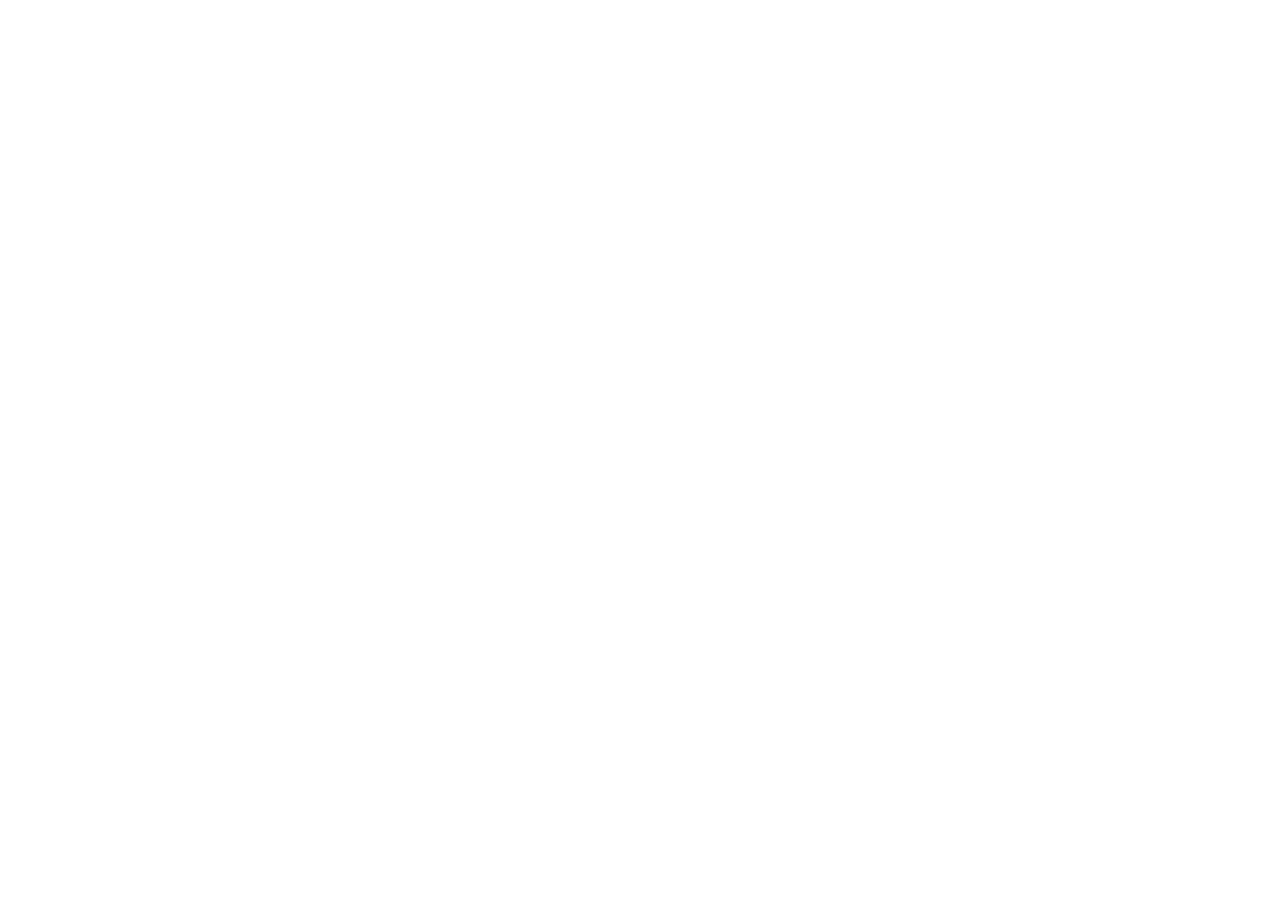
==== src/index.html @ 8c6d3497 "ãlteracao readme" ====
<!DOCTYPE html>
<html>
  <head>
    <meta charset="utf-8">
    <title>Data Lovers</title>
    <link rel="stylesheet" href="style.css" />
  </head>
  <body>
    <div id="root"></div>
    <script src="./data/injuries/injuries.json"></script>
    <!-- <script src="./data/pokemon/pokemon.js"></script> -->
    <!-- <script src="./data/steam/steam.js"></script> -->
    <!-- <script src="./data/worldbank/worldbank.js"></script> -->
    <!-- <script src="./data/lol/lol.js"></script> -->
    <script src="data.js"></script>
    <script src="main.js"></script>
  </body>
</html>
---- src/style.css ----
/* footer */

.midias{
    color: rgb(252, 249, 249);
    font-family: montserrat;
    font-size: 30px;
    text-align: center;
    padding-top: 70px;
}
.copyright{
    background-color:#021324;
    height: 50px;
    color: rgb(252, 249, 249);
    font-family: Arial, Helvetica, sans-serif;
    font-size: 13px;
    text-align: center;
    padding-top: 25px
}
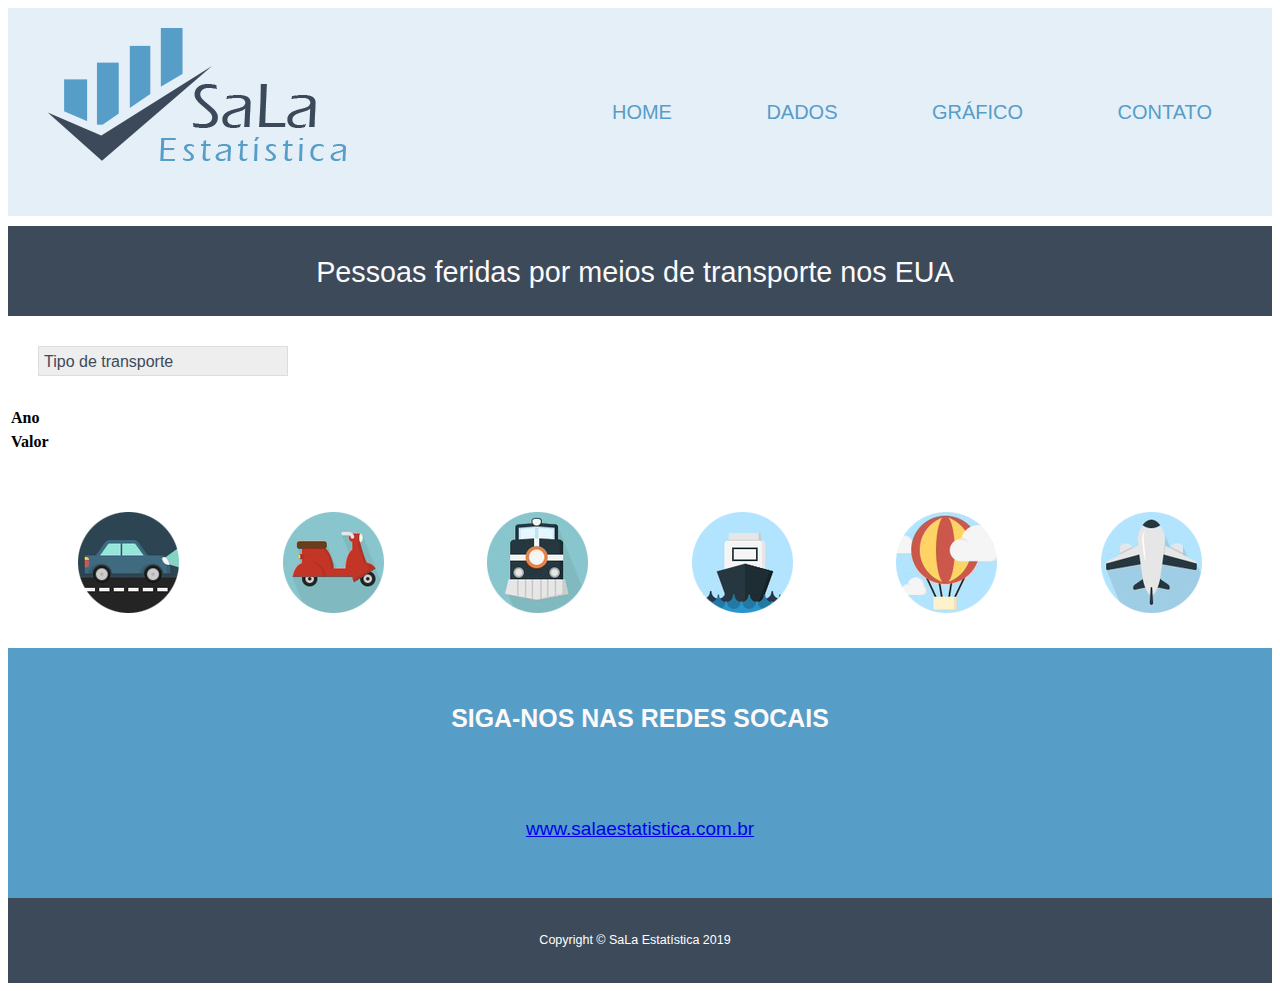
==== commit 5a635b65: "html e css" ====
--- a/src/index.html
+++ b/src/index.html
@@ -1,18 +1,94 @@
 <!DOCTYPE html>
 <html>
-  <head>
-    <meta charset="utf-8">
-    <title>Data Lovers</title>
-    <link rel="stylesheet" href="style.css" />
-  </head>
-  <body>
-    <div id="root"></div>
-    <script src="./data/injuries/injuries.json"></script>
-    <!-- <script src="./data/pokemon/pokemon.js"></script> -->
-    <!-- <script src="./data/steam/steam.js"></script> -->
-    <!-- <script src="./data/worldbank/worldbank.js"></script> -->
-    <!-- <script src="./data/lol/lol.js"></script> -->
-    <script src="data.js"></script>
-    <script src="main.js"></script>
-  </body>
-</html>
+
+<head>
+  <meta charset="utf-8">
+  <meta name="viewport" content="width=device-width">
+  <title>Data Lovers</title>
+  <link rel="stylesheet" href="style.css" />
+  <link rel="stylesheet" href="https://use.fontawesome.com/releases/v5.7.2/css/all.css"
+    integrity="sha384-fnmOCqbTlWIlj8LyTjo7mOUStjsKC4pOpQbqyi7RrhN7udi9RwhKkMHpvLbHG9Sr" crossorigin="anonymous">
+
+
+</head>
+
+<body>
+  <header id="ok">
+    <nav class="nav-items">
+       <p> <img src="assets/sala.png" alt="logo sala"></p>
+        <ul>
+            <li>HOME</li>
+            <li>DADOS</li>
+            <li>GRÁFICO</li>
+            <li>CONTATO</li>
+        </ul>
+    </nav>
+    <section class="expl-text">
+        <p>Pessoas feridas por meios de transporte nos EUA</p>
+      </section>
+  </header>
+
+  <main>
+    <select name="" id="slct">
+      <option selected hidden>Tipo de transporte</option>
+      <option value="" id="cic">Ciclistas</option>
+      <option value="">Motociclistas</option>
+      <option value="">Ocupantes de caminhão grande</option>
+      <option value="">Ocupantes de caminhão pequeno</option>
+      <option value="">Ocupantes de carro</option>
+      <option value="">Ocupantes de ônibus</option>
+      <option value="">Passageiro ou ocupante</option>
+      <option value="">Pedestres</option>
+      <option value="">Rodovia</option>
+      <option value="">Transportadora</option>
+    </select>
+    <table id="year" class="table">
+      <tr>
+        <th class="column1">Ano</th>
+      </tr>
+    </table>
+    <table id="value" class="table">
+      <tr>
+        <th class="column2">Valor</th>
+      </tr>
+    </table>
+    <p id="par"></p>
+  </main>
+  <div id="root"></div>
+  <script id="data" src="./data/injuries/injuries.js"></script>
+  <!-- <script src="./data/pokemon/pokemon.js"></script> -->
+  <!-- <script src="./data/steam/steam.js"></script> -->
+  <!-- <script src="./data/worldbank/worldbank.js"></script> -->
+  <!-- <script src="./data/lol/lol.js"></script> -->
+  <!-- <script src="data.js"></script> -->
+  <script src="main.js"></script>
+  
+  <section class="circle">
+    <img src="assets/carro.png" alt="icone carro">
+    <img src="assets/moto.png" alt="icone moto">
+    <img src="assets/trem.png" alt="icone trem">
+    <img src="assets/barco.png" alt="icone barco">
+    <img src="assets/balao.png" alt="icone balao">
+    <img src="assets/aviao.png" alt="icone aviao">
+</section>
+
+  
+  <footer>
+    <section class="fundo">
+      <div class="midias">
+        <h5 class="titles-footer ">SIGA-NOS NAS REDES SOCAIS</h5>
+        <i class="fab fa-facebook-f icons"></i>
+        <i class="fab fa-google-plus-g icons"></i>
+        <i class="fab fa-twitter icons"></i>
+        <i class="fab fa-linkedin-in icons"></i>
+        <i class="fab fa-fw fa-dribbble icons"></i><br>
+        <a href="http://www.salaestatistica.com.br/">www.salaestatistica.com.br</a>
+      </div>
+    </section>
+    <section class="copyright">
+      <p>Copyright © SaLa Estatística 2019</p>
+    </section>
+  </footer>
+</body>
+
+</html>--- a/src/style.css
+++ b/src/style.css
@@ -1,18 +1,123 @@
-/* footer */
+
+.nav-items{
+    background-color: #e5eff8;
+    font-family: Arial, Helvetica, sans-serif;
+    padding-left: 40px;
+    display: flex;
+    font-size: 100%;
+}
+
+p {
+    display: flex;
+    align-items: left;
+    justify-content: flex-end;
+    display: inline;
+    margin-right: 10px;
+    font-size: 125%;
+    list-style-type: none;
+    flex-grow: 1;
+    
+}
+
+li{
+    color: #569dc8;
+    padding:30px;
+    justify-content: flex-end;
+    display: inline;
+    margin-right: 30px;
+    font-size: 125%;
+    list-style-type: none;
+    line-height: 176px;
+}
+
+li:hover {
+    color: #3d4a5a;
+    cursor: pointer;
+}
+
+.expl-text{
+    background-color:#3d4a5a;
+    margin-top: 10px;
+    height: 60px;
+    color: rgb(252, 249, 249);
+    font-family: Arial, Helvetica, sans-serif;
+    font-size: 23px;
+    text-align: center;
+    padding-top: 30px;
+
+}
+
+#slct{
+    -webkit-appearance: none;  /* Remove estilo padrão do Chrome */
+    background: url(http://www.webcis.com.br/images/imagens-noticias/select/ico-seta-appearance.gif) no-repeat #eeeeee;  /* Imagem de fundo (Seta) */
+    background-position: 218px center;  /*Posição da imagem do background*/
+    width: 250px; /* Tamanho do select, maior que o tamanho da div "div-select" */
+    height:30px; /* Altura do select, importante para que tenha a mesma altura em todo os navegadores */
+    border:1px solid #ddd;
+    padding: 5px;
+    align-items: center;
+    font-size: 16px;
+    color: #3d4a5a;
+
+ }
+
+select{
+    margin: 30px;
+    align-items: center;
+}
+
+#table{
+    display: table;
+    /* display: inline-block; */
+}
+
+#column1{
+    display: inline-block;
+}
+
+#column2{
+    display: inline-block;
+}
+
+td {
+    padding: 5px;
+    background-color: rgb(220, 220, 220);
+}
+
+.fundo{
+    background-color:#569dc8;
+    height: 250px;
+}
+
+a{
+    font-family: Arial, Helvetica, sans-serif;
+    font-size: 19px;
+    text-align: center;
+    padding-top: 10px;
+ }
 
 .midias{
-    color: rgb(252, 249, 249);
-    font-family: montserrat;
-    font-size: 30px;
-    text-align: center;
-    padding-top: 70px;
+   color: rgb(252, 249, 249);
+   font-family: Arial, Helvetica, sans-serif;
+   font-size: 30px;
+   text-align: center;
+   padding-top: 14px;
 }
+
 .copyright{
-    background-color:#021324;
-    height: 50px;
-    color: rgb(252, 249, 249);
-    font-family: Arial, Helvetica, sans-serif;
-    font-size: 13px;
-    text-align: center;
-    padding-top: 25px
+   background-color:#3d4a5a;
+   height: 50px;
+   color: white;
+   font-family: Arial, Helvetica, sans-serif;
+   font-size: 10px;
+   text-align: center;
+   padding-top: 35px
+}
+
+.circle{
+    display: flex;
+    flex-wrap: wrap;
+    align-items: center;
+    justify-content: space-between;
+    margin: 35px 70px;
 }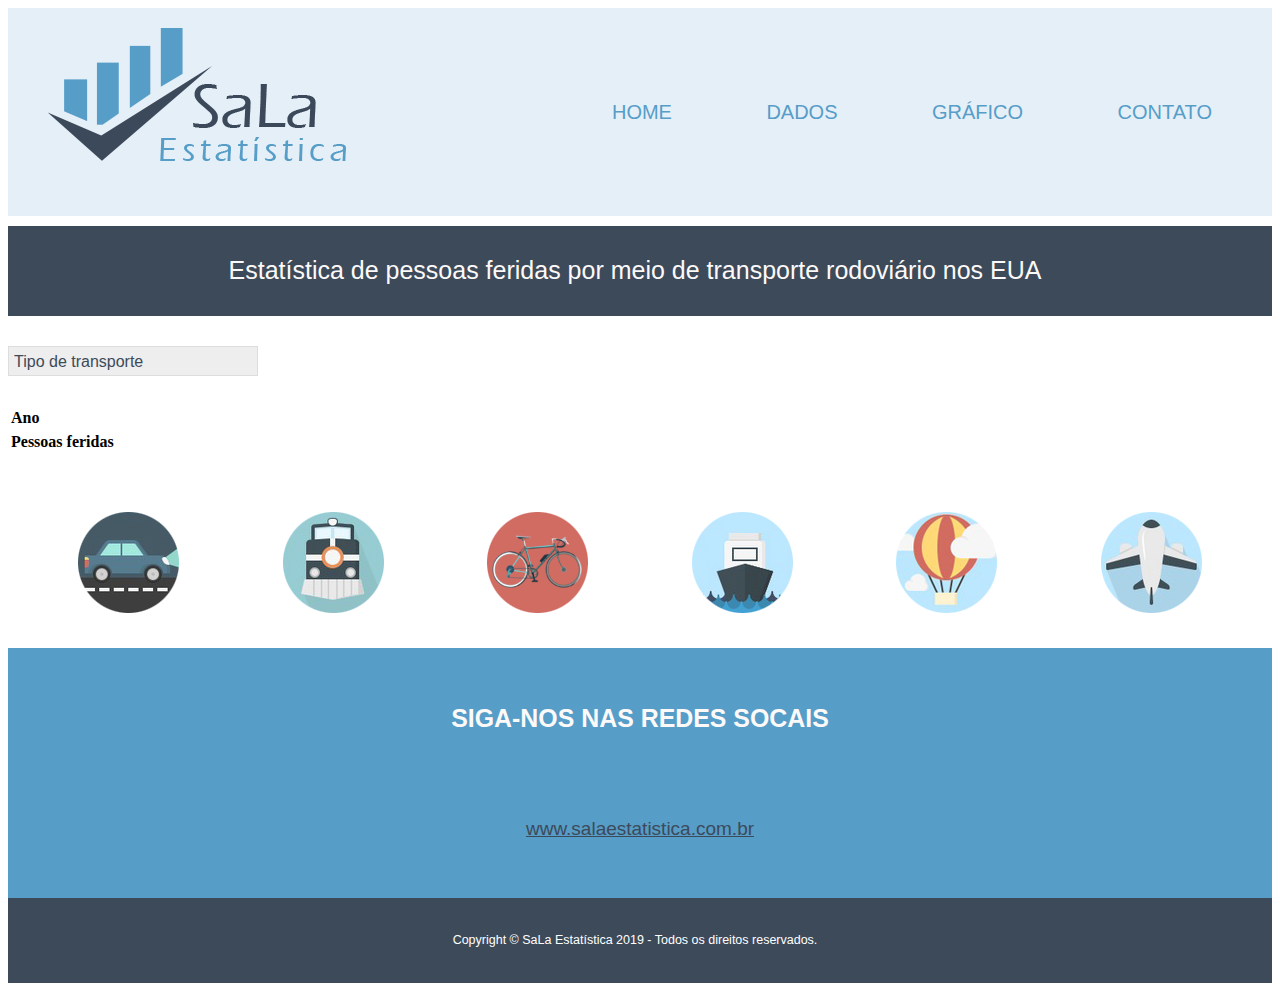
==== commit 70ca4c64: "acender ícones redondos" ====
--- a/src/index.html
+++ b/src/index.html
@@ -24,7 +24,7 @@
         </ul>
     </nav>
     <section class="expl-text">
-        <p>Pessoas feridas por meios de transporte nos EUA</p>
+        <p>Estatística de pessoas feridas por meio de transporte rodoviário nos EUA</p>
       </section>
   </header>
 
@@ -49,7 +49,7 @@
     </table>
     <table id="value" class="table">
       <tr>
-        <th class="column2">Valor</th>
+        <th class="column2">Pessoas feridas</th>
       </tr>
     </table>
     <p id="par"></p>
@@ -64,12 +64,12 @@
   <script src="main.js"></script>
   
   <section class="circle">
-    <img src="assets/carro.png" alt="icone carro">
-    <img src="assets/moto.png" alt="icone moto">
-    <img src="assets/trem.png" alt="icone trem">
-    <img src="assets/barco.png" alt="icone barco">
-    <img src="assets/balao.png" alt="icone balao">
-    <img src="assets/aviao.png" alt="icone aviao">
+    <img src="assets/carro.png" class="acende" alt="icone carro">
+    <img src="assets/trem.png" class="acende" alt="icone trem">
+    <img src="assets/bike.png" class="acende" alt="icone bike">
+    <img src="assets/barco.png" class="acende" alt="icone barco">
+    <img src="assets/balao.png" class="acende" alt="icone balao">
+    <img src="assets/aviao.png" class="acende" alt="icone aviao">
 </section>
 
   
@@ -86,7 +86,7 @@
       </div>
     </section>
     <section class="copyright">
-      <p>Copyright © SaLa Estatística 2019</p>
+      <p>Copyright © SaLa Estatística 2019 - Todos os direitos reservados.</p>
     </section>
   </footer>
 </body>
--- a/src/style.css
+++ b/src/style.css
@@ -41,7 +41,7 @@
     height: 60px;
     color: rgb(252, 249, 249);
     font-family: Arial, Helvetica, sans-serif;
-    font-size: 23px;
+    font-size: 20px;
     text-align: center;
     padding-top: 30px;
 
@@ -62,7 +62,7 @@
  }
 
 select{
-    margin: 30px;
+    margin: 30px 0px;
     align-items: center;
 }
 
@@ -102,6 +102,11 @@
    font-size: 30px;
    text-align: center;
    padding-top: 14px;
+   
+}
+
+a:link {
+    color: #3d4a5a;
 }
 
 .copyright{
@@ -120,4 +125,21 @@
     align-items: center;
     justify-content: space-between;
     margin: 35px 70px;
+}
+
+.circle :hover {
+    cursor: pointer;
+}
+
+img.acende {
+    opacity: 0.88; 
+    -moz-opacity: 0.88;
+    Filter: Alpha(Opacity=90)
+ }
+    
+    
+img.acende:hover {
+    opacity: 1.0; 
+    -moz-opacity: 1.0;
+     Filter: Alpha(Opacity=100)
 }